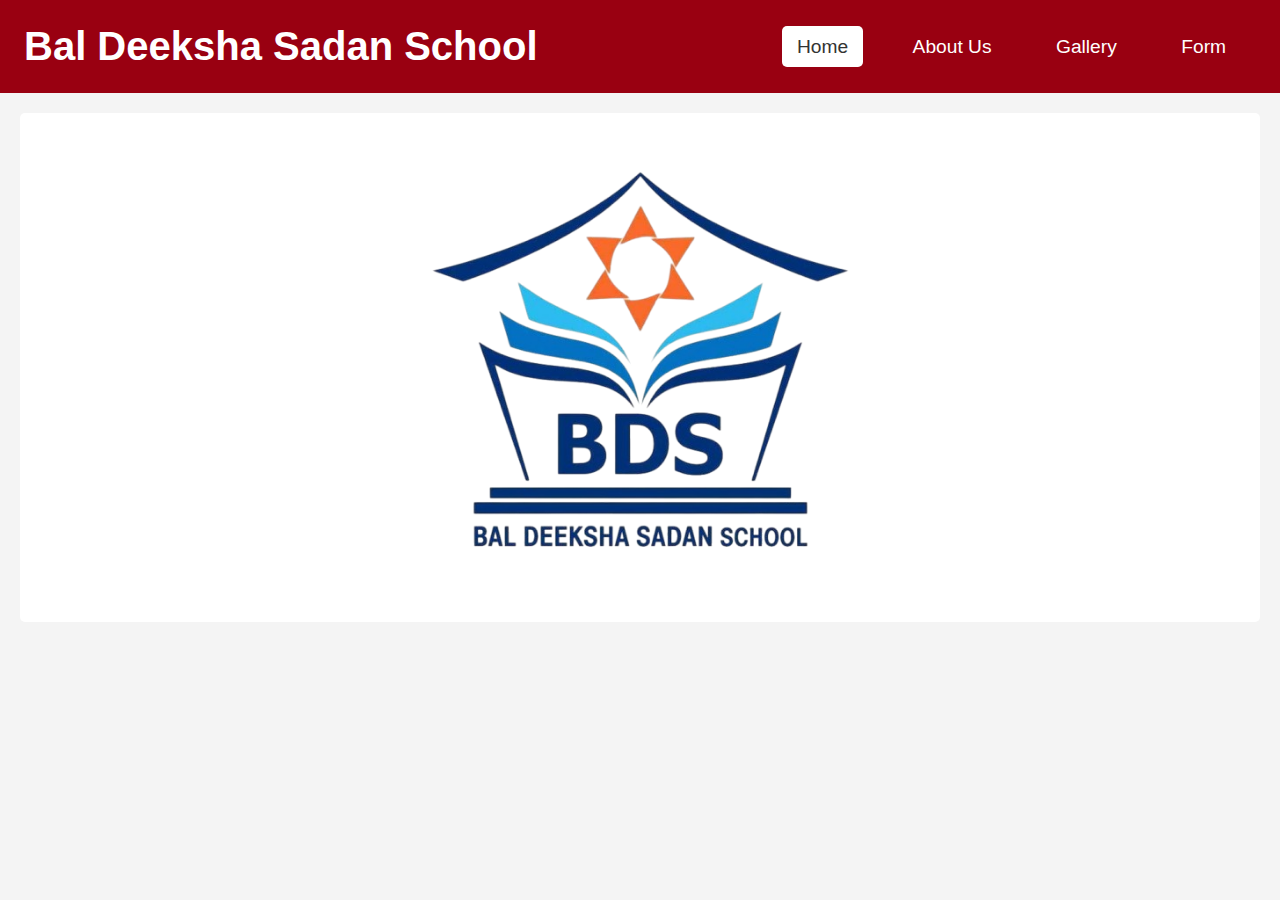
==== index.html @ b93e876b "Add files via upload" ====
<!DOCTYPE html>
<html lang="en">
<head>
    <meta charset="UTF-8">
    <meta name="viewport" content="width=device-width, initial-scale=1.0">
    <title>HomePage</title>
    <link rel="stylesheet" href="styles.css">
</head>
<body>
    <header>
        <div class="header-container">
            <h1 class="logo">Bal Deeksha Sadan School</h1>
            <nav>
                <ul>
                    <li><a href="index.html" class="active">Home</a></li> 
                    <li><a href="about.html">About Us</a></li>
                    <li><a href="gallery.html">Gallery</a></li>
                    <li><a href="form.html">Form</a></li>
                </ul>
            </nav>
        </div>
    </header>
    <section>
        <h2 class="logo-container">
            <img src="logo.png" alt="School Logo" class="logo-img">
        </h2>        
    </section>
</body>
</html>
---- styles.css ----
body {
    font-family: Arial, sans-serif;
    margin: 0;
    padding: 0;
    background-color: #f4f4f4;
}

header {
    background-color: #990011;
    color: white;
    padding: 1.5em;
    text-align: center;
}

.header-container {
    display: flex;
    justify-content: space-between; 
    align-items: center;
}

.logo {
    margin: 0;
    font-size: 2.5em; 
}

nav ul {
    list-style: none;
    padding: 0;
    margin: 0;
}

nav ul li {
    display: inline;
    margin: 0 15px; 
}

nav ul li a {
    color: white;
    text-decoration: none;
    font-size: 1.2em; 
    padding: 10px 15px; 
    border-radius: 5px; 
    transition: background-color 0.3s ease, color 0.3s ease; 
}


nav ul li a:hover {
    background-color: white; 
    color: #333; 
}

nav ul li a.active {
    background-color: white; 
    color: #333; 
}

section {
    margin: 20px;
    padding: 20px;
    background-color: white;
    border-radius: 5px;
}

form {
    display: flex; 
    flex-direction: column; 
    gap: 15px; 
    width: 100%; 
    max-width: 400px;
    margin: auto; 
    padding: 20px; 
    background-color: wheat; 
    border-radius: 10px; 
    box-shadow: 0 4px 8px rgba(0, 0, 0, 0.1); 
}

form label {
    font-weight: bold; 
    margin-bottom: 5px; 
    color: #333; 
}

form input[type="text"],
form input[type="email"],
form textarea {
    width: 95%; 
    padding: 10px; 
    font-size: 1em; 
    border: 1px solid #ccc; 
    border-radius: 5px; 
    transition: border-color 0.3s ease; 
}

form input[type="submit"] {
    padding: 10px 15px; 
    background-color: #007bff; 
    color: white;
    border: none; 
    border-radius: 5px; 
    cursor: pointer; 
    font-size: 1em; 
    transition: background-color 0.3s ease; 
}

form input[type="submit"]:hover {
    background-color: #0056b3; 
}

.logo-container {
    text-align: center; 
    margin: 20px 0; 
}

.logo-img {
    max-width: 100%; 
    height: auto; 
    width: auto; 
    max-height: 421px; 
}    

/* Headings */
section h2 {
    text-align: center; 
    color: #990011; 
    font-size: 2rem; 
}

/* Paragraphs */
section p {
    line-height: 1.49; 
    margin-bottom: 15px; 
    color: #333; 
    font-size: 1.2rem; 
    padding: 0 10px; 
}

/* Gallery Styles */
.gallery {
    display: flex;
    flex-direction: column; /* Stack images vertically */
    align-items: center; /* Center align items */
    margin: 20px; /* Add margin for spacing */
}

.top-row {
    display: flex; /* Use flexbox for top row */
    justify-content: center; /* Center the images */
    margin-bottom: 20px; /* Space between top and bottom rows */
}

.bottom-row {
    display: flex; /* Use flexbox for bottom row */
    flex-wrap: wrap; /* Allow wrapping of images */
    justify-content: center; /* Center align images */
}

/* Image styles */
.logo-image {
    width: 100%; /* Make logo responsive */
    max-width: 600px; /* Set maximum width for the logo */
    height: auto; /* Maintain aspect ratio */
}

.event-image {
    width: 100%; /* Make event images responsive */
    max-width: 400px; /* Set maximum width for event images */
    height: auto; /* Maintain aspect ratio */
    margin: 10px; /* Space between images */
    border-radius: 5px; /* Rounded corners for images */
    box-shadow: 0 2px 5px rgba(0, 0, 0, 0.2); /* Subtle shadow */
}

/* Adjustments for wider display */
@media (min-width: 768px) {
    .top-row, .bottom-row {
        width: 90%; /* Allow more space for images */
    }

    .logo-image {
        max-width: 30%; /* Allow logo to fill the available space */
    }

    .event-image {
        max-width: calc(60% - 135px); /* Allow two images per row with spacing */
    }
}
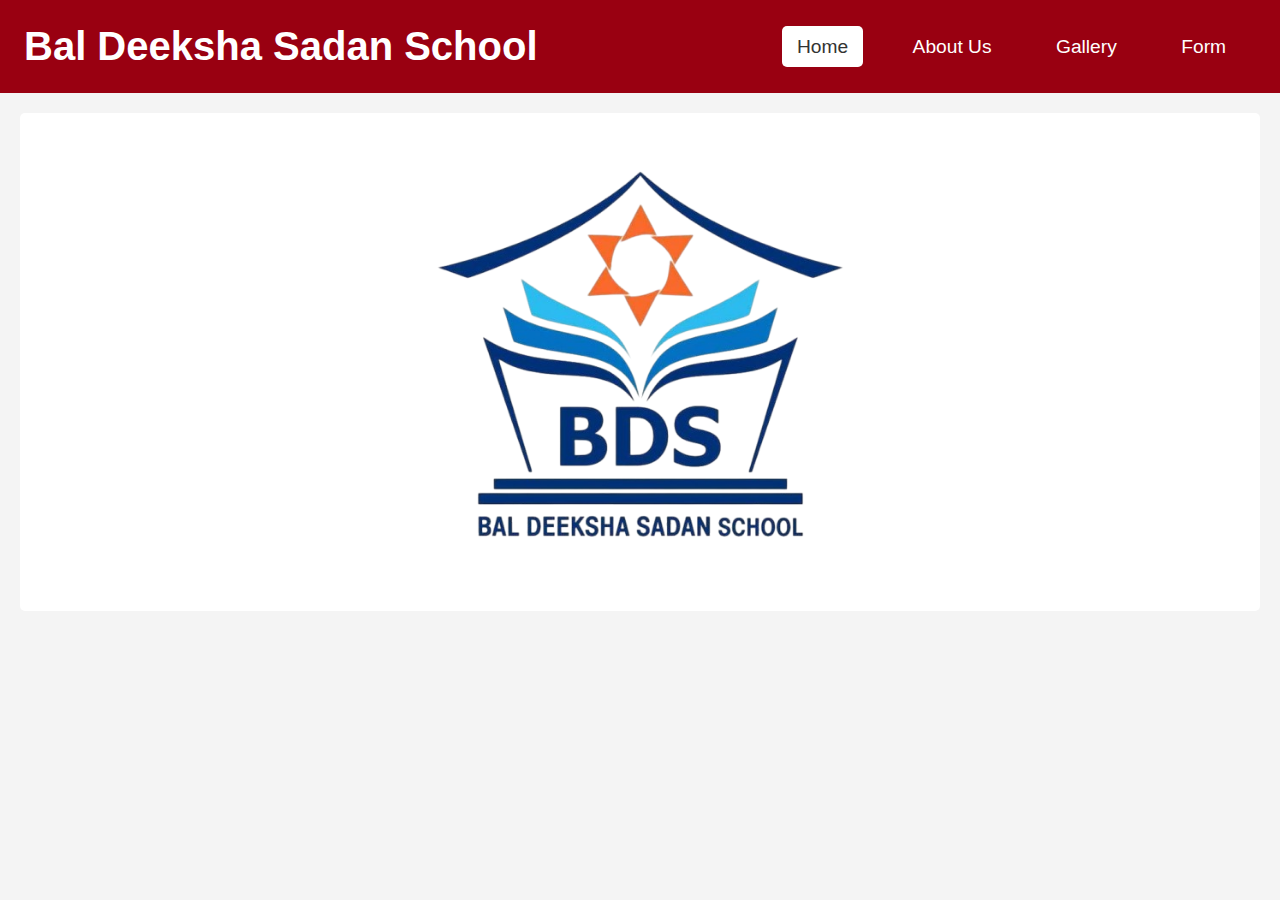
==== commit 51e90eeb: "Update index.html" ====
--- a/index.html
+++ b/index.html
@@ -5,6 +5,11 @@
     <meta name="viewport" content="width=device-width, initial-scale=1.0">
     <title>HomePage</title>
     <link rel="stylesheet" href="styles.css">
+        <style>
+        body {
+            overflow: hidden; /* Hides scrollbar */
+        }
+    </style>
 </head>
 <body>
     <header>
--- a/styles.css
+++ b/styles.css
@@ -115,7 +115,7 @@
     max-width: 100%; 
     height: auto; 
     width: auto; 
-    max-height: 421px; 
+    max-height: 410px; 
 }    
 
 /* Headings */
@@ -183,4 +183,4 @@
     .event-image {
         max-width: calc(60% - 135px); /* Allow two images per row with spacing */
     }
-}+}
